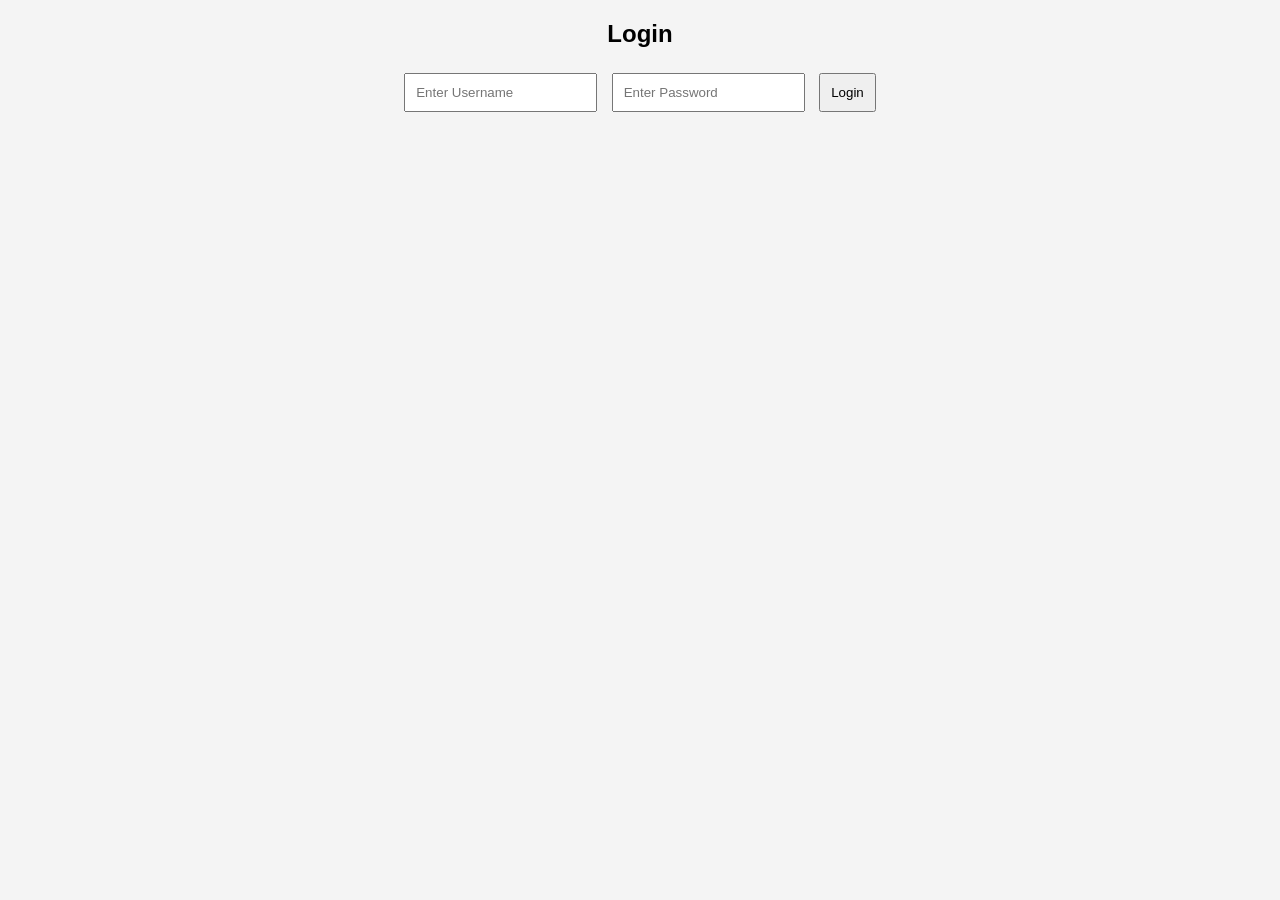
==== login.html @ d01e32a0 "Add files via upload" ====
<!DOCTYPE html>
<html>
<head>
    <title>Login</title>
    <link rel="stylesheet" href="style.css">
</head>
<body>

<h2>Login</h2>

<input type="text" id="username" placeholder="Enter Username">
<input type="password" id="password" placeholder="Enter Password">

<button onclick="login()">Login</button>

<script src="auth.js"></script>
</body>
</html>
---- style.css ----
body {
    font-family: Arial;
    text-align: center;
    background: #f4f4f4;
    color: black;
}

.dark {
    background: #121212;
    color: white;
}

.container {
    margin: 20px;
}

input, select, button {
    padding: 10px;
    margin: 5px;
}

li {
    background: white;
    margin: 5px;
    padding: 10px;
}

.dark li {
    background: #1e1e1e;
}
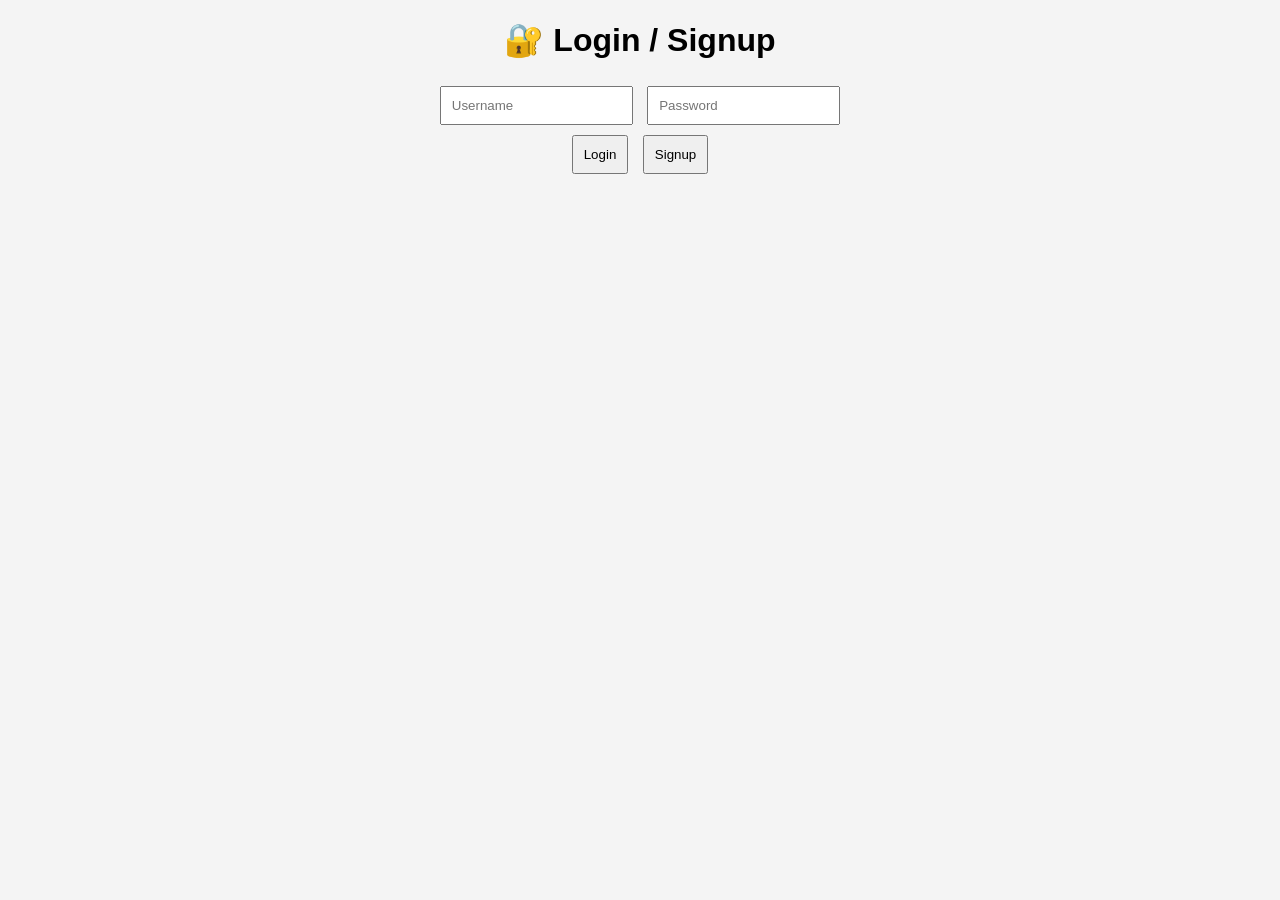
==== commit 16963171: "Update login.html" ====
--- a/login.html
+++ b/login.html
@@ -1,18 +1,24 @@
 <!DOCTYPE html>
 <html>
 <head>
-    <title>Login</title>
+    <title>Login - Expense Tracker</title>
     <link rel="stylesheet" href="style.css">
 </head>
 <body>
 
-<h2>Login</h2>
+<h1>🔐 Login / Signup</h1>
 
-<input type="text" id="username" placeholder="Enter Username">
-<input type="password" id="password" placeholder="Enter Password">
+<div class="container">
+    <input type="text" id="username" placeholder="Username">
+    <input type="password" id="password" placeholder="Password">
 
-<button onclick="login()">Login</button>
+    <div>
+        <button onclick="login()">Login</button>
+        <button onclick="signup()">Signup</button>
+    </div>
+</div>
 
 <script src="auth.js"></script>
+
 </body>
-</html>+</html>
